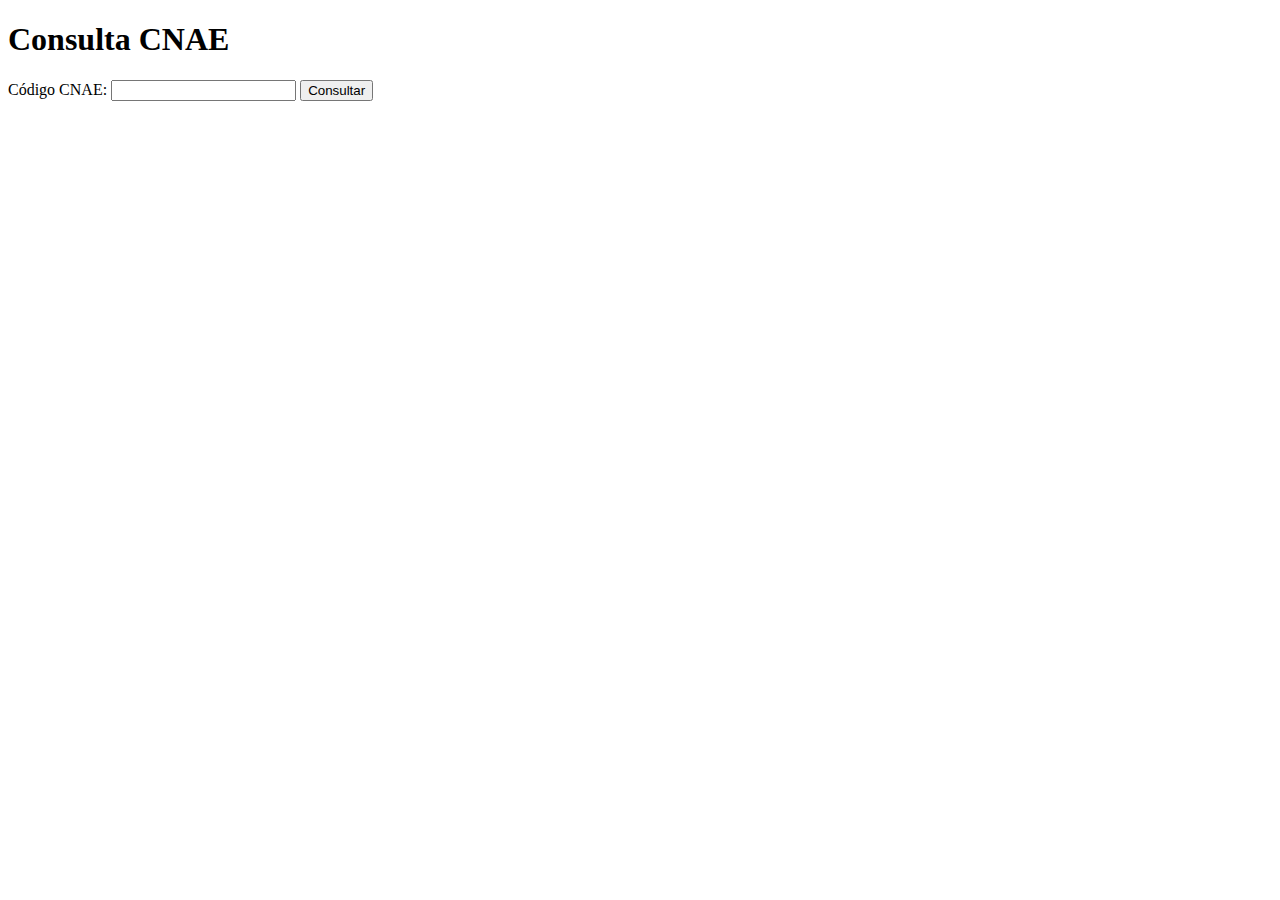
==== index.html @ 70c0ddce "fix: Correção do HTML" ====
<!DOCTYPE html>
<html>
<head>
    <title>Consulta CNAE</title>
</head>
<body>
    <h1>Consulta CNAE</h1>
    <form action="/consulta" method="POST">
        <label for="valor">Código CNAE:</label>
        <input type="text" id="valor" name="valor" required>
        <button type="submit">Consultar</button>
    </form>
</body>
</html>
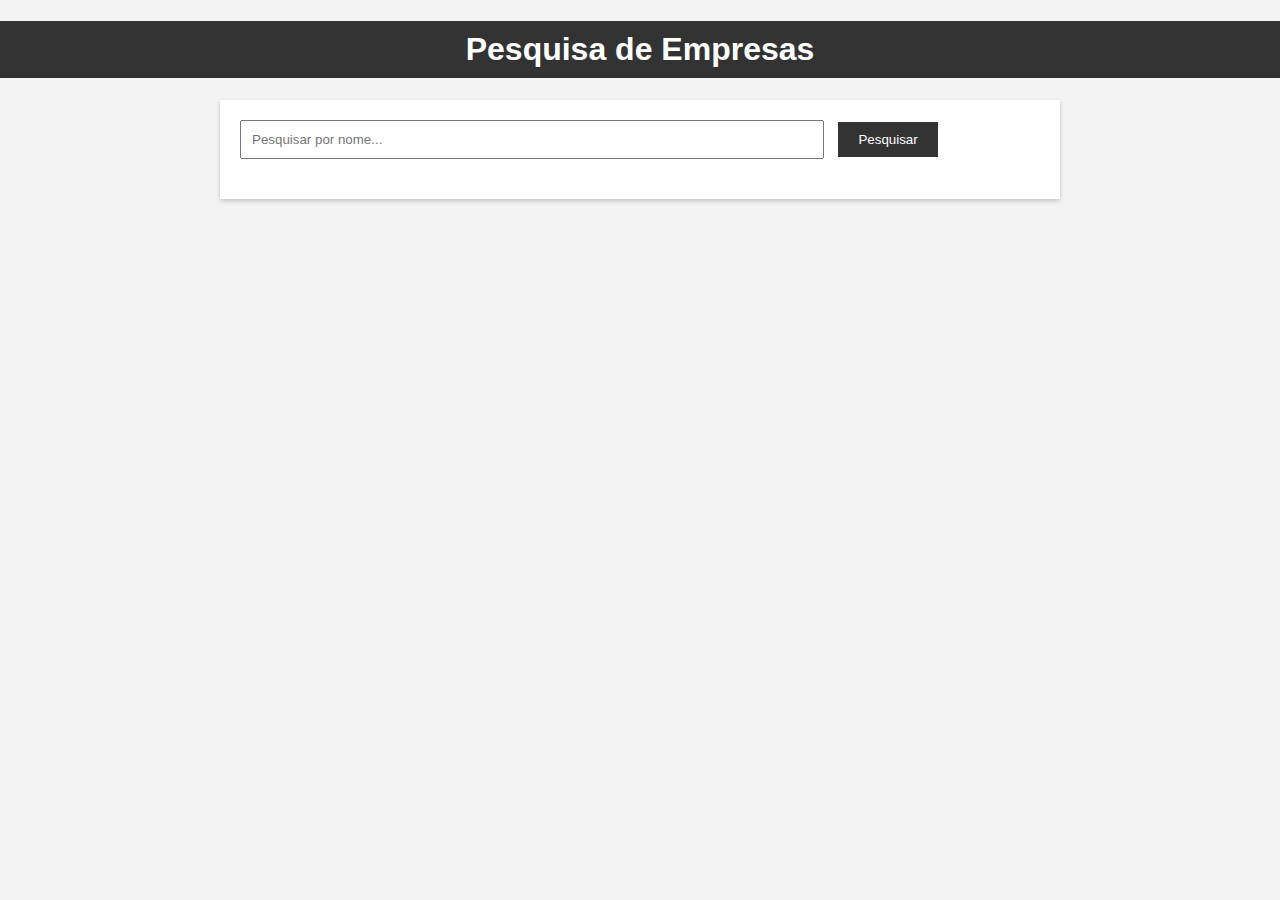
==== commit 0ee629ce: "feat: Reformulação do projeto" ====
--- a/index.html
+++ b/index.html
@@ -1,14 +1,25 @@
 <!DOCTYPE html>
-<html>
+<html lang="pt-BR">
 <head>
-    <title>Consulta CNAE</title>
+    <meta charset="UTF-8">
+    <meta name="viewport" content="width=device-width, initial-scale=1.0">
+    <link rel="stylesheet" type="text/css" media="screen" href="css/style.css" />
+    <title>Pesquisa de Empresas</title>
 </head>
 <body>
-    <h1>Consulta CNAE</h1>
-    <form action="/consulta" method="POST">
-        <label for="valor">Código CNAE:</label>
-        <input type="text" id="valor" name="valor" required>
-        <button type="submit">Consultar</button>
-    </form>
+    <h1>Pesquisa de Empresas</h1>
+    <div class="container">
+        <input type="text" id="searchInput" placeholder="Pesquisar por nome...">
+        <button onclick="search()">Pesquisar</button>
+    
+        <div id="results">
+            <!-- Os resultados serão exibidos aqui -->
+        </div>
+    </div>
+
+    <script src="scripts/script.js"></script>
 </body>
 </html>
+
+
+
--- a/css/style.css
+++ b/css/style.css
@@ -0,0 +1,55 @@
+body {
+    font-family: Arial, sans-serif;
+    background-color: #f4f4f4;
+    margin: 0;
+    padding: 0;
+}
+
+h1 {
+    background-color: #333;
+    color: #fff;
+    text-align: center;
+    padding: 10px 0;
+}
+
+.container {
+    max-width: 800px;
+    margin: 0 auto;
+    padding: 20px;
+    background-color: #fff;
+    box-shadow: 0 2px 5px rgba(0, 0, 0, 0.2);
+}
+
+input[type="text"] {
+    width: 70%;
+    padding: 10px;
+    margin-right: 10px;
+}
+
+button {
+    padding: 10px 20px;
+    background-color: #333;
+    color: #fff;
+    border: none;
+    cursor: pointer;
+}
+
+button:hover {
+    background-color: #555;
+}
+
+#results {
+    margin-top: 20px;
+}
+
+ul {
+    list-style-type: none;
+    padding: 0;
+}
+
+li {
+    background-color: #f9f9f9;
+    margin-bottom: 5px;
+    padding: 10px;
+    border: 1px solid #ddd;
+}
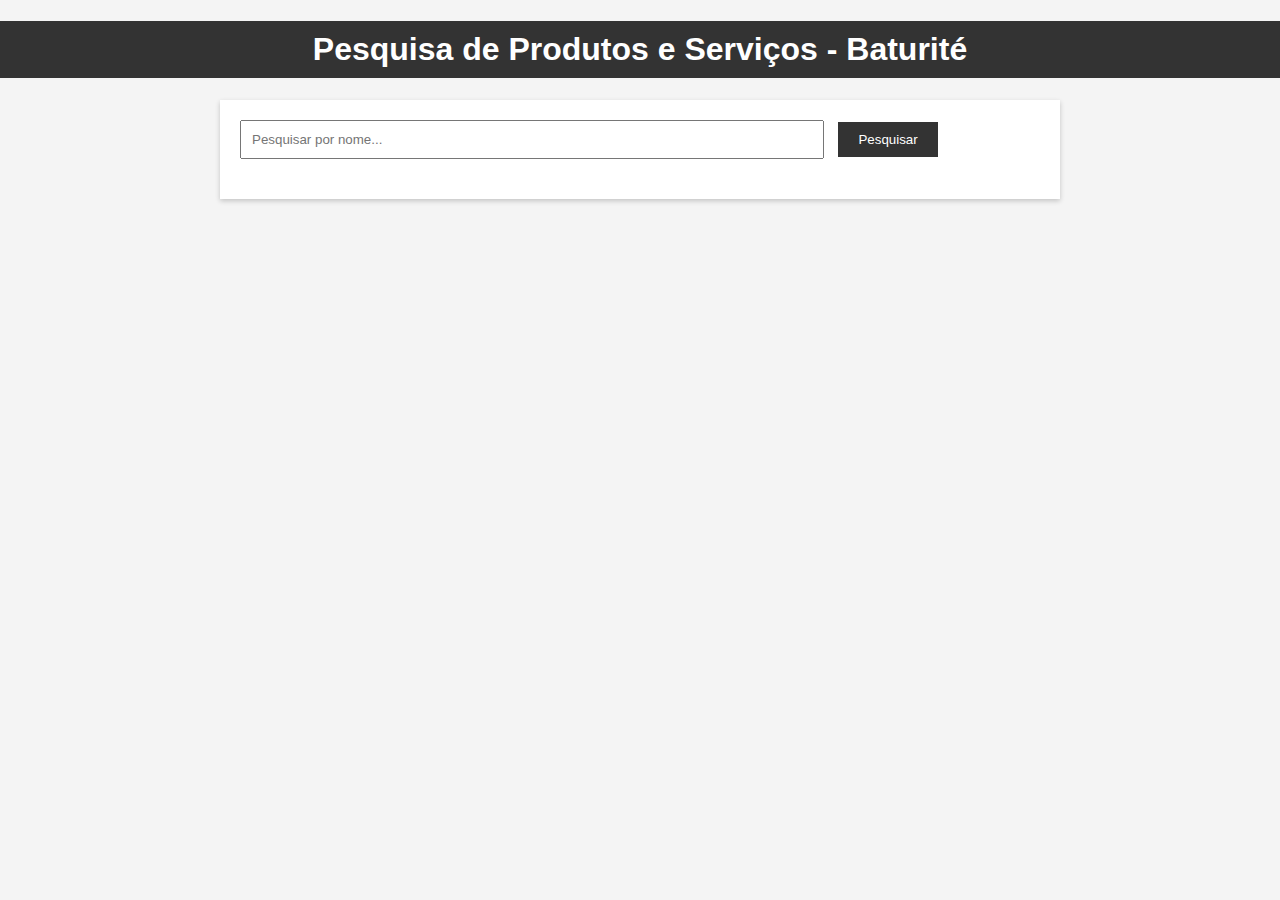
==== commit cb291c12: "fix:Alterar o titulo" ====
--- a/index.html
+++ b/index.html
@@ -4,10 +4,10 @@
     <meta charset="UTF-8">
     <meta name="viewport" content="width=device-width, initial-scale=1.0">
     <link rel="stylesheet" type="text/css" media="screen" href="css/style.css" />
-    <title>Pesquisa de Empresas</title>
+    <title>Pesquisa de Produtos e Serviços - Baturité</title>
 </head>
 <body>
-    <h1>Pesquisa de Empresas</h1>
+    <h1>Pesquisa de Produtos e Serviços - Baturité</h1>
     <div class="container">
         <input type="text" id="searchInput" placeholder="Pesquisar por nome...">
         <button onclick="search()">Pesquisar</button>
